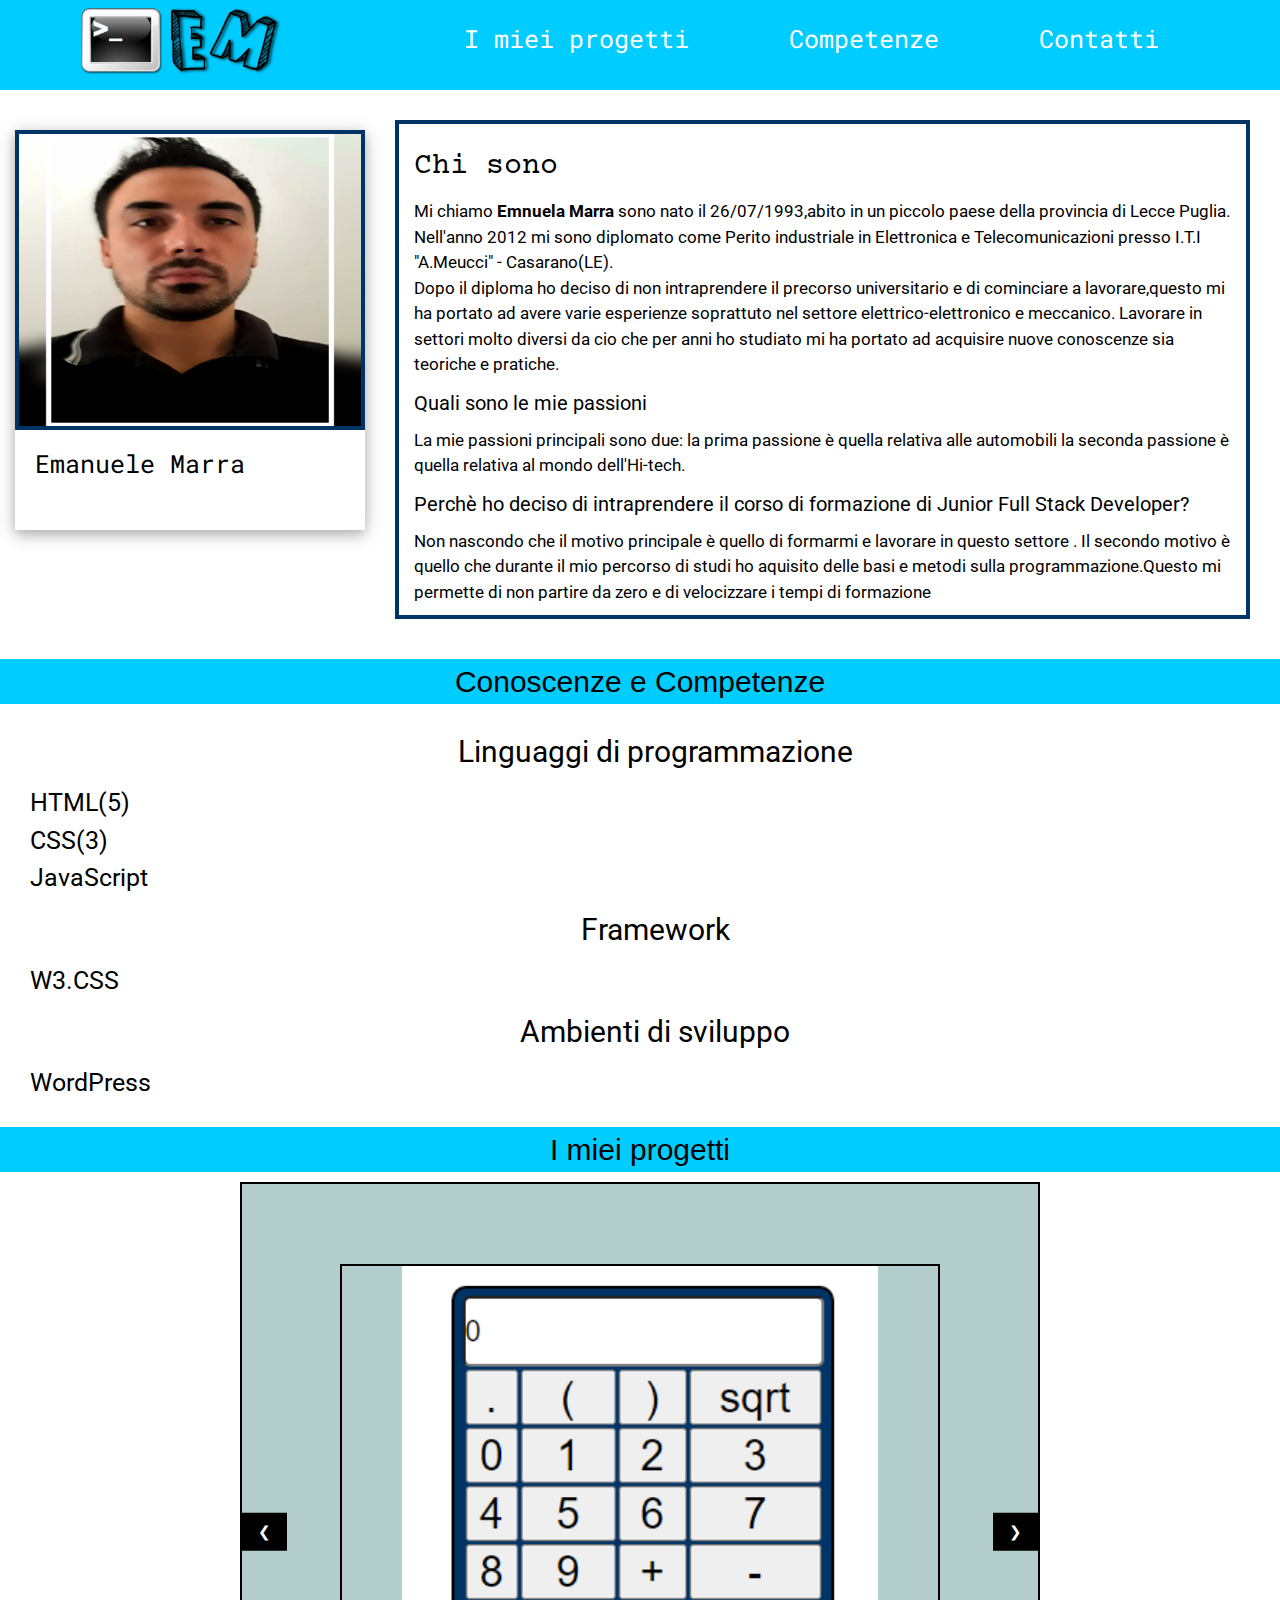
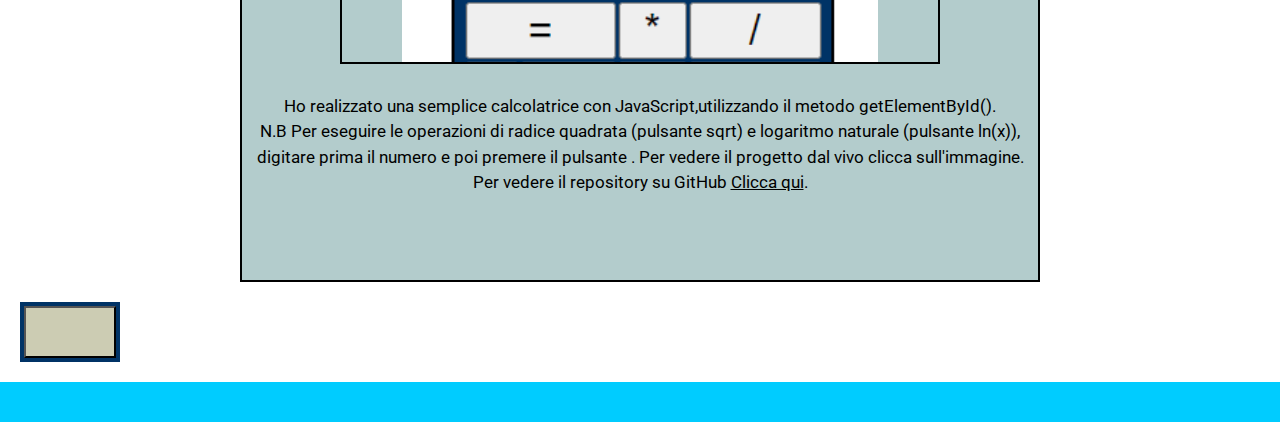
==== index.html @ a4505c1d "Update index.html" ====
<!DOCTYPE html>
<html lang='it'>
<head>
<title>Emanuele Marra</title>
<meta charset='UTF-8'/>
<meta name="viewport" content="width=device-width, initial-scale=1.0">
<link rel="stylesheet" href="style.css"/>
<link href="https://fonts.googleapis.com/css2?family=Roboto:wght@500&display=swap" rel="stylesheet">
<link href="https://fonts.googleapis.com/css2?family=Courier+Prime:wght@700&display=swap" rel="stylesheet">
<link href="https://fonts.googleapis.com/css2?family=Roboto+Mono:wght@600&display=swap" rel="stylesheet"/>
<link rel="stylesheet" href="https://www.w3schools.com/w3css/4/w3.css"/>
<link rel="stylesheet" href="https://use.fontawesome.com/releases/v5.14.0/css/all.css" integrity="sha384-HzLeBuhoNPvSl5KYnjx0BT+WB0QEEqLprO+NBkkk5gbc67FTaL7XIGa2w1L0Xbgc" crossorigin="anonymous">

<script src="script.js" defer></script>
</head>
<body>
<header id="intestazione">

<img id="logo" src="logo.png" alt="logo"/>

<nav id="barra">  <!--barra di navigazione-->
  <ul id="menu">
    <li><a href="#progetti">I miei progetti</a></li>
    <li><a href="#competenze">Competenze</a></li>
    <li><a href="#contatti">Contatti</a></li>
  </ul>
</nav>      <!--fine barra di navigazione-->
</header>
<section id="presentazione"> <!--pagina 1-->
  <div class="w3-card-4" id="card">
<img id="foto" src="fotopersonale.jpg" alt="foto personale"/>
<h4>Emanuele Marra</h4>
</div>
<section id="Chi-sono" >
  <h1>Chi sono </h1>
  <p>Mi chiamo <strong>Emnuela Marra</strong> sono nato il 26/07/1993,abito in un piccolo
  paese della provincia di Lecce Puglia.
  <p>Nell'anno 2012 mi sono diplomato come Perito industriale in Elettronica
e Telecomunicazioni presso I.T.I "A.Meucci" - Casarano(LE).</p>
<p>Dopo il diploma ho deciso di non intraprendere il precorso universitario e di cominciare
a lavorare,questo mi ha portato ad avere varie esperienze soprattuto nel settore elettrico-elettronico
e meccanico.
Lavorare in settori molto diversi da cio che per anni ho studiato mi ha portato ad acquisire
nuove conoscenze sia teoriche e pratiche. </p>
<h3>Quali sono le mie passioni</h3>
<p>La mie passioni principali sono due: la prima passione è quella relativa alle automobili
  la seconda passione è quella relativa al mondo dell'Hi-tech.</p>
<h3>Perchè ho deciso di intraprendere il corso di formazione di Junior Full Stack Developer?</h3>
<p>Non nascondo che il motivo principale è quello di formarmi e lavorare in questo settore .
  Il secondo motivo è quello che durante il mio percorso di studi ho aquisito delle basi
  e metodi sulla programmazione.Questo mi permette di non partire da zero e di velocizzare
  i tempi di formazione</p>
</section>
</section> <!--fine pagina 1-->

<section id="competenze">
<div class="titolo-sezione">
  <h2>Conoscenze e Competenze</h2>
</div>

<div id="html-div">
  <h3>Linguaggi di programmazione</h3>
  <ul>

  <li>

  <p>HTML(5)
<span><i class="fas fa-star fa-1x star"></i></span>
<span><i class="fas fa-star fa-1x star"></i></span>
<span><i class="fas fa-star fa-1x star"></i></span>
<span><i class="fas fa-star fa-1x star"></i></span>
<span><i class="fas fa-star fa-1x star"></i></span>
<span><i class="fas fa-star fa-1x star"></i></span>
<span><i class="fas fa-star fa-1x star"></i></span>
<span><i class="far fa-star fa-1x"></i></span>
<span><i class="far fa-star fa-1x"></i></span>
<span><i class="far fa-star fa-1x"></i></span>
</p>
</li>
<li>
  <p>CSS(3)
  <span><i class="fas fa-star fa-1x star"></i></span>
  <span><i class="fas fa-star fa-1x star"></i></span>
  <span><i class="fas fa-star fa-1x star"></i></span>
  <span><i class="fas fa-star fa-1x star"></i></span>
  <span><i class="fas fa-star fa-1x star"></i></span>
  <span><i class="fas fa-star fa-1x star"></i></span>
  <span><i class="fas fa-star fa-1x star"></i></span>
  <span><i class="far fa-star fa-1x"></i></span>
  <span><i class="far fa-star fa-1x"></i></span>
  <span><i class="far fa-star fa-1x"></i></span>
  </p>

</li>
<li>
  <p>JavaScript
<span><i class="fas fa-star fa-1x star"></i></span>
<span><i class="fas fa-star fa-1x star"></i></span>
<span><i class="fas fa-star fa-1x star"></i></span>
<span><i class="fas fa-star fa-1x star"></i></span>
<span><i class="far fa-star fa-1x"></i></span>
<span><i class="far fa-star fa-1x"></i></span>
<span><i class="far fa-star fa-1x"></i></span>
<span><i class="far fa-star fa-1x"></i></span>
<span><i class="far fa-star fa-1x"></i></span>
<span><i class="far fa-star fa-1x"></i></span>
</p>
</li>
</ul>
<h3>Framework</h3>
<ul>
  <li>
    <p>W3.CSS
  <span><i class="fas fa-star fa-1x star"></i></span>
  <span><i class="fas fa-star fa-1x star"></i></span>
  <span><i class="fas fa-star fa-1x star"></i></span>
  <span><i class="fas fa-star fa-1x star"></i></span>
  <span><i class="fas fa-star fa-1x star"></i></span>
  <span><i class="fas fa-star-half-alt  fa-1x star"></i></span>
  <span><i class="far fa-star fa-1x"></i></span>
  <span><i class="far fa-star fa-1x"></i></span>
  <span><i class="far fa-star fa-1x"></i></span>
  <span><i class="far fa-star fa-1x"></i></span>
  </p>
</li>
</ul>
<h3>Ambienti di sviluppo</h3>
  <ul>
    <li>
      <p>WordPress
        <span><i class="fas fa-star fa-1x star"></i></span>
        <span><i class="far fa-star fa-1x"></i></span>
        <span><i class="far fa-star fa-1x"></i></span>
        <span><i class="far fa-star fa-1x"></i></span>
        <span><i class="far fa-star fa-1x"></i></span>
        <span><i class="far fa-star fa-1x"></i></span>
        <span><i class="far fa-star fa-1x"></i></span>
        <span><i class="far fa-star fa-1x"></i></span>
        <span><i class="far fa-star fa-1x"></i></span>
        <span><i class="far fa-star fa-1x"></i></span>
      </p>
      </li>
    </ul>

</div>
</section>
<!--inizio zona progetti-->
<section id="progetti">

<div class="titolo-sezione">
  <h2>I miei progetti</h2>
</div>

<div class="w3-content w3-display-container"   id="img-scor" >

<div class="mySlides">

<div class="img">
<a href="https://emanuele9326.github.io/calcolatrice.github.io/" target="_blank">
  <img  src="calcolatrice-github.png" alt="immagine progetto" /></a>

</div>
<div class="didascalia">
<p>Ho realizzato una semplice calcolatrice con JavaScript,utilizzando il metodo getElementById().</p>

<p>N.B Per eseguire le operazioni di radice quadrata (pulsante sqrt) e logaritmo naturale (pulsante ln(x)), digitare prima il numero e poi premere il pulsante .

Per vedere il progetto dal vivo clicca sull'immagine.

Per vedere il repository su GitHub <a  href="https://github.com/Emanuele9326/calcolatrice.github.io" target="_blank">Clicca qui</a>.</p>
</div>

</div>

<div class="mySlides">

  <div class="img">
<a href="#" target="_blank">
  <img  src="Work-in-progress.png" alt="immagine progetto"  /></a>
</div>

<div class="didascalia">
  <p>A breve verranno publicati altri progetti</p>
</div>

</div>

<button class="w3-button w3-black w3-display-left" onclick="plusDivs(-1)">&#10094;</button>
<button class="w3-button w3-black w3-display-right" onclick="plusDivs(1)">&#10095;</button>

</div>

</section>

<!--fine zona progetti-->
<!--pulsante ritorno inizio pagina-->
<a href="#logo" id="inizio-pagina" >
<button id="ritorno-logo">
  <i class="fas fa-arrow-up fa-3x"></i>
</button>
</a>
<!--fine pulsante ritorno inizio pagina-->

<footer id="contatti">
  <div id="e-mail" class="font-icone">
    <a href="mailto:emanuelemarra93@outlook.com"><i class="fas fa-at fa-3x"></i></a>
  </div>
  <div id="github" class="font-icone">
    <a href="https://github.com/Emanuele9326" target="_blank"><i class="fab fa-github fa-3x"></i></a>
  </div>
  <div id="linkedin" class="font-icone">
    <a href="https://www.linkedin.com/in/emanuele-m-2b70a6116/" target="_blank"><i class="fab fa-linkedin fa-3x"></i></a>
  </div>



</body>

</html>
---- style.css ----
*{
margin:0;
padding:0;
box-sizing: border-box;
}


#intestazione {
  display:flex;
  width:100%;
  height:100%;
justify-content: space-around;
background-color: rgb(0, 204, 255);
}

header #logo{
  max-width: 200px;
  height: auto;
  margin-left:20px;
  margin-bottom:15px;

}

#barra{
margin-top: 20px;
margin-left:10px;
margin-right: 10px;
}

#barra ul{
display:flex;
justify-content:space-around;
list-style-type: none;
margin: 0;
padding: 0;

}

#barra li {
  display:inline;
  margin:0;
  padding:0 50px;
color:white;
font-family: 'Roboto Mono', monospace;
font-size:25px;
}
#barra a{
  text-decoration: none;
}
#card{
  max-width:350px;
  max-height: 400px;
  margin-top: 40px  ;
margin-left: 15px;
}
#card h4{
  margin-top:15px;
  margin-left: 20px;
  font-family: 'Roboto Mono', monospace;
  font-size:25px;
}
#foto{
  display:block;
  margin:auto;
  width: 100%;
  height: 75%;
  border:4px solid #003366;
}
#presentazione{
  display:flex;
  justify-content:center;
}
#Chi-sono{
  width:100%;
  height:100%;
  border:4px solid #003366;
  margin:30px 30px;
  padding: 10px 15px;
}
#Chi-sono h1{
  font-family: 'Courier Prime', monospace;
  font-size:30px;
}

#Chi-sono h3{
  font-family: 'Roboto', sans-serif;
  font-size:20px;
}
#Chi-sono p{
  font-family: 'Roboto', sans-serif;
  font-size:17px;
}

#progetti{
margin-top: 20px;
margin-bottom: 20px;
max-width:100%;
}
.titolo-sezione{
  width:100%;
  background-color: rgb(0, 204, 255);
  text-align: center;
  }
  #img-scor{
    border: 2px solid black;
    background-color:#b3cccc;
    width: 800px;
    height:700px;
  }
  .img{
  width:600px;
  height:400px;
  border: 2px solid black;
  margin:auto;
  overflow:auto;
}
.img img{
  width: 80%;
  display: block;
  height:auto;
  margin-left: auto;
  margin-right: auto;

}

  .mySlides{
    position: relative;
    top:80px;

  }

  .didascalia{
    margin-top:30px;
    text-align: center;
    font-family: 'Roboto', sans-serif;
    font-size: 17px
  }
#html-div{
  width: auto;
  margin-top: 25px;
  margin-bottom: 25px;
  margin-left: 30px;
}

#html-div h3{
  font-family: 'Roboto', sans-serif;
  font-size:30px;
  text-align: center;
}
#html-div p{
  font-family: 'Roboto', sans-serif;
  font-size:25px;
}

#html-div ul {
  list-style-type: none;
}
.star{
color: #ff0000;
}
#inizio-pagina{
  display: block;
  width: 100px;
  height: 60px;
  margin:20px;
  border: 4px solid #003366;
}

 #inizio-pagina button:hover{
  background-color: red;
}
#ritorno-logo{
  width: 100%;
  height: 100%;
  margin:auto;
  cursor: pointer;
  color:black;
  background-color: #ccccb3;
  -webkit-transition-duration: 0.7s; /* Safari */
  transition-duration:0.7s;
}

#contatti{
  max-width: 100%;
  height: auto;
  background-color:rgb(0, 204, 255);
  display:flex;
  justify-content:space-around;
}
.font-icone{
  margin-top:20px;
  margin-bottom: 20px;
  color:white;
  cursor: pointer;
  }
  .font-icone :hover{
    color:black;
  }




@media only screen and (max-width:500px){

body{
  display:block;
}


  #intestazione {
  display: block;
  width:100%;
  margin-left: auto;
  margin-right: auto;

}

#barra{
  text-align: center;
margin-left: auto;
margin-right: auto;

}

#barra ul{
display:flex;
justify-content:space-around;
margin-left:10px;
}



#barra li {
  display:inline;
  margin:auto;
  padding:0 10px;
color:white;
font-family: 'Roboto Mono', monospace;
font-size:15px;
}

#presentazione{
  display:block;

}
#card{
    margin: 20px auto;
}
#foto{
  margin: auto;
  width: 70%;
  height:50%;
}
#card h4{
  margin:auto;
  margin-top:5px;
  margin-left: 20px;
  font-size:18px;
}
#Chi-sono{
  margin:20px auto;
}

#Chi-sono h1{
font-size:25px;
}

#Chi-sono h3{
font-size:19px;
}
#Chi-sono p{
  font-size:17px;
}

#competenze{
  margin:20px 20px;
}
#img-scor{
width: 300px;
  max-height:500px;
}
.img{
width:250px;
height:200px;

}

.mySlides{
  position: relative;
  top:30px;
}

.didascalia{
  margin-top:35px;
  font-size: 15px
}



}
@media only screen and (min-width:501px) and (max-width:800px) {
  body{
    display: block;
  }
  #intestazione {
  display: block;
  width:100%;

}

#barra li {
  display:inline-block;
  padding:10px 20px;
font-size:18px;
}
#card{
  width:100%;
  display:inline-block;
    margin-top: 30px;
    margin-left: 18px;
}
#foto{

  margin-top: 20px;
  width: 100%;
  height:70%;
}
#card h4{

  margin-top:25px;
  margin-left: 20px;
  font-size:20px;
}

}
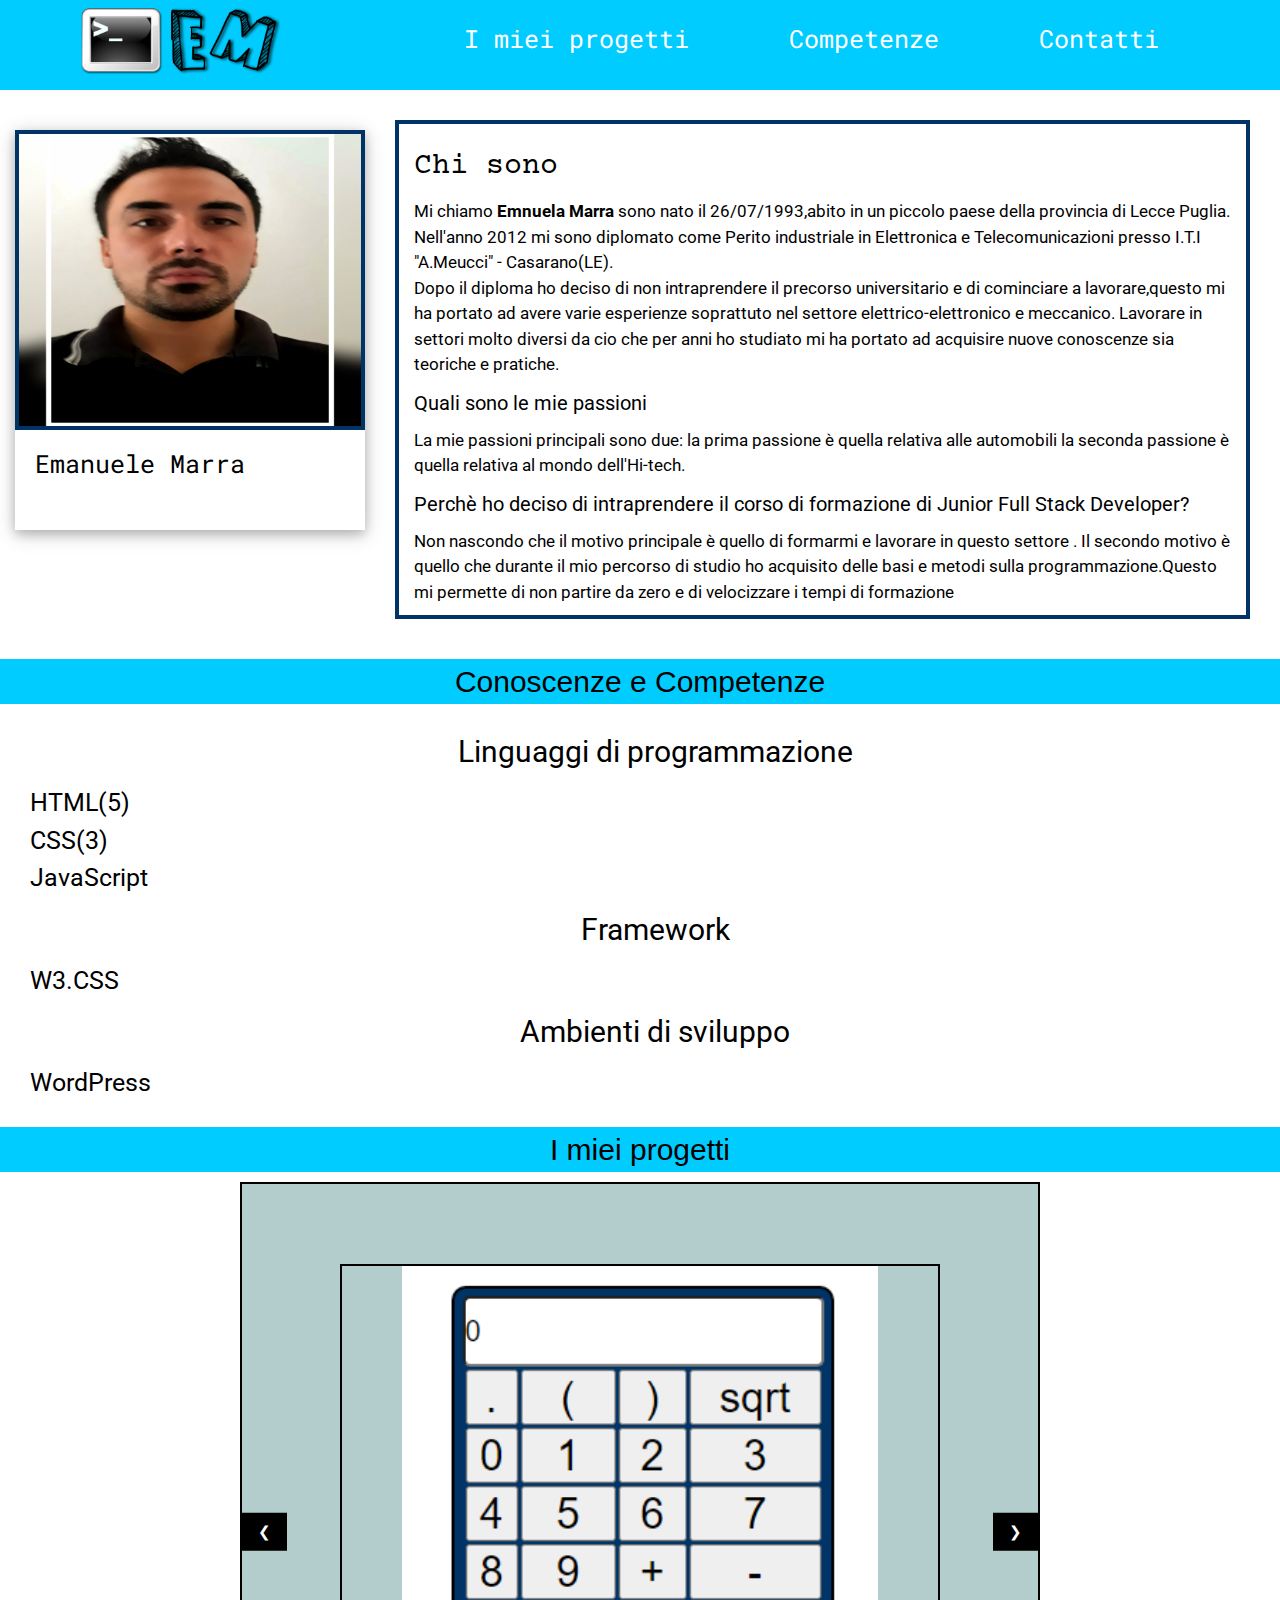
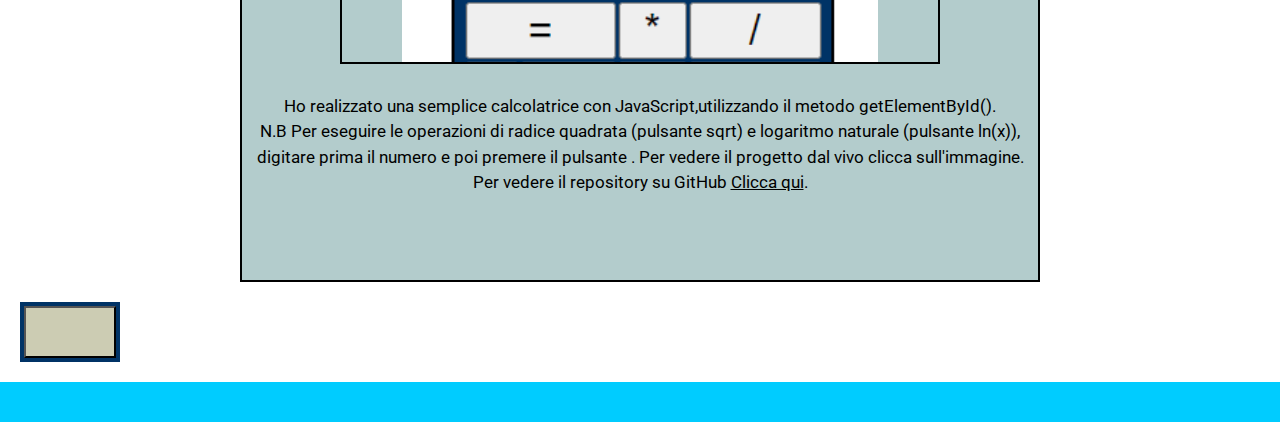
==== commit a89ab0a7: "Update index.html" ====
--- a/index.html
+++ b/index.html
@@ -47,7 +47,7 @@
   la seconda passione è quella relativa al mondo dell'Hi-tech.</p>
 <h3>Perchè ho deciso di intraprendere il corso di formazione di Junior Full Stack Developer?</h3>
 <p>Non nascondo che il motivo principale è quello di formarmi e lavorare in questo settore .
-  Il secondo motivo è quello che durante il mio percorso di studi ho aquisito delle basi
+  Il secondo motivo è quello che durante il mio percorso di studio ho acquisito delle basi
   e metodi sulla programmazione.Questo mi permette di non partire da zero e di velocizzare
   i tempi di formazione</p>
 </section>
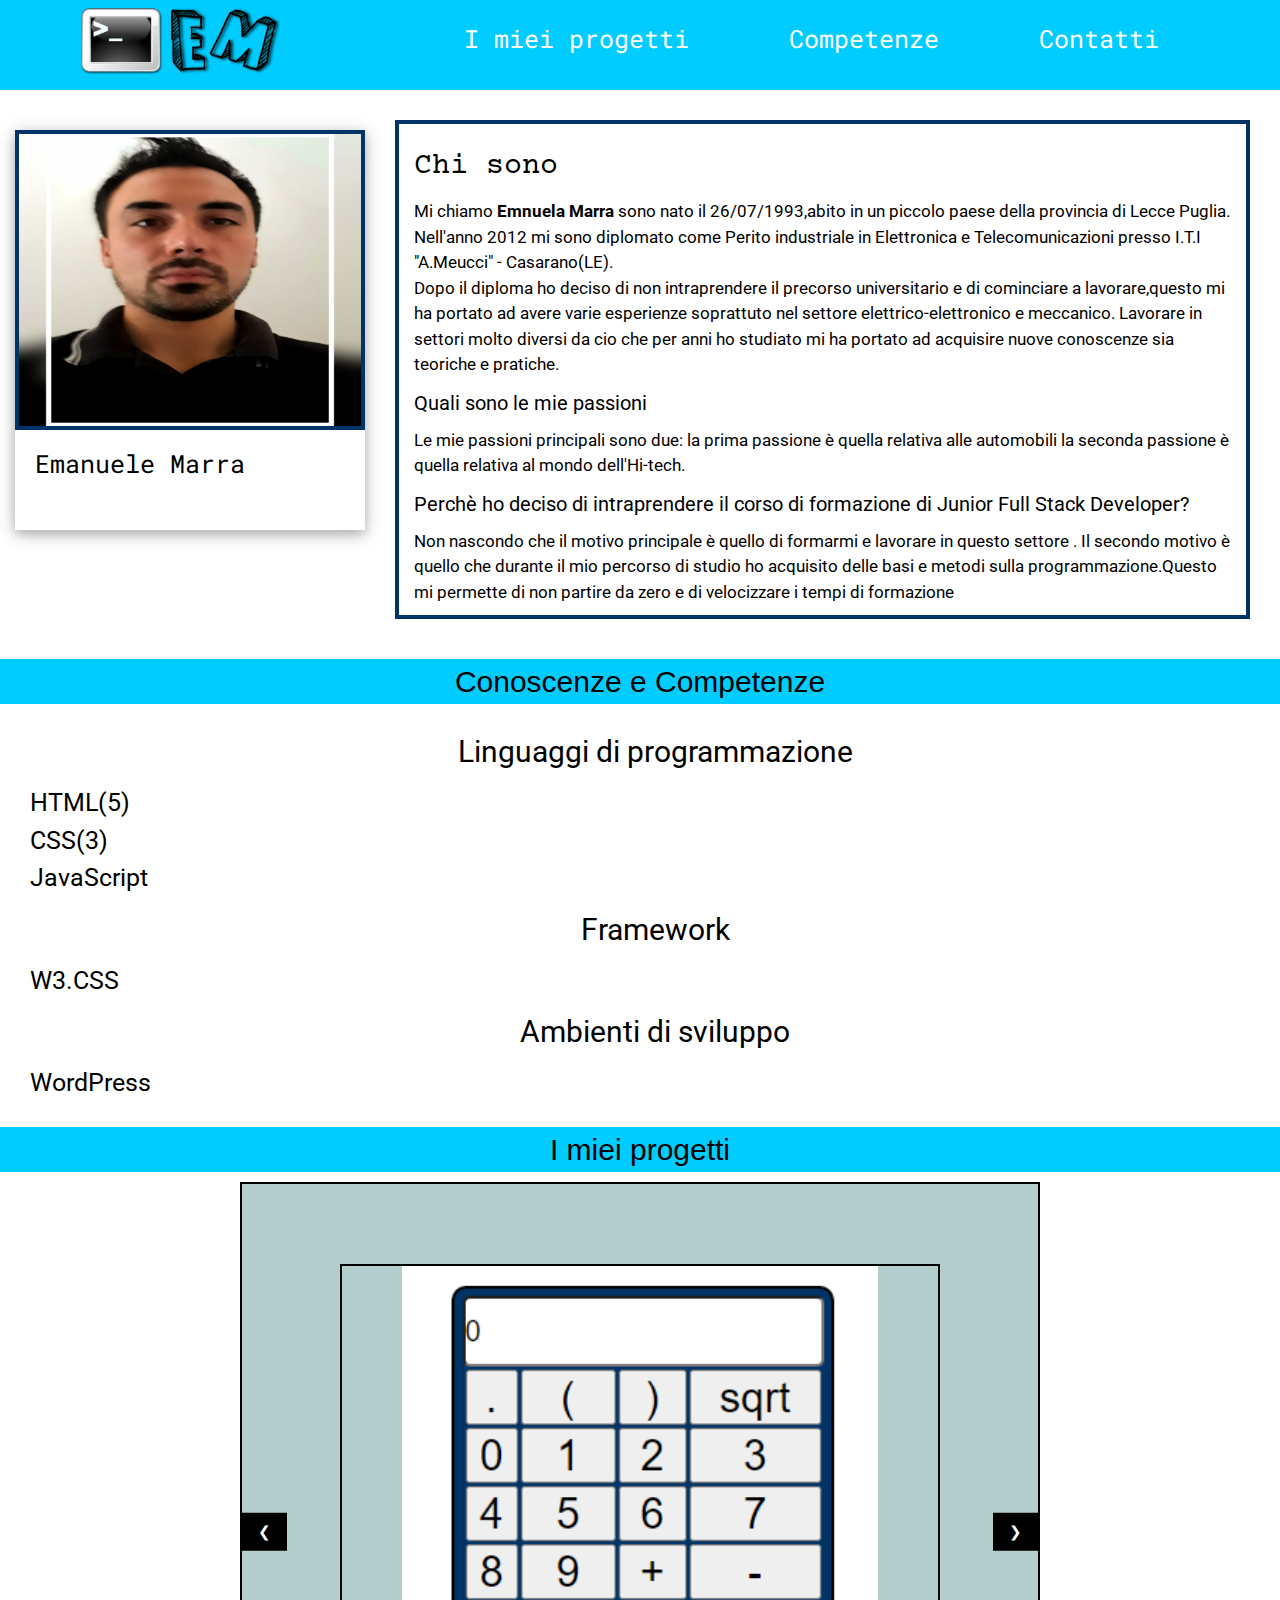
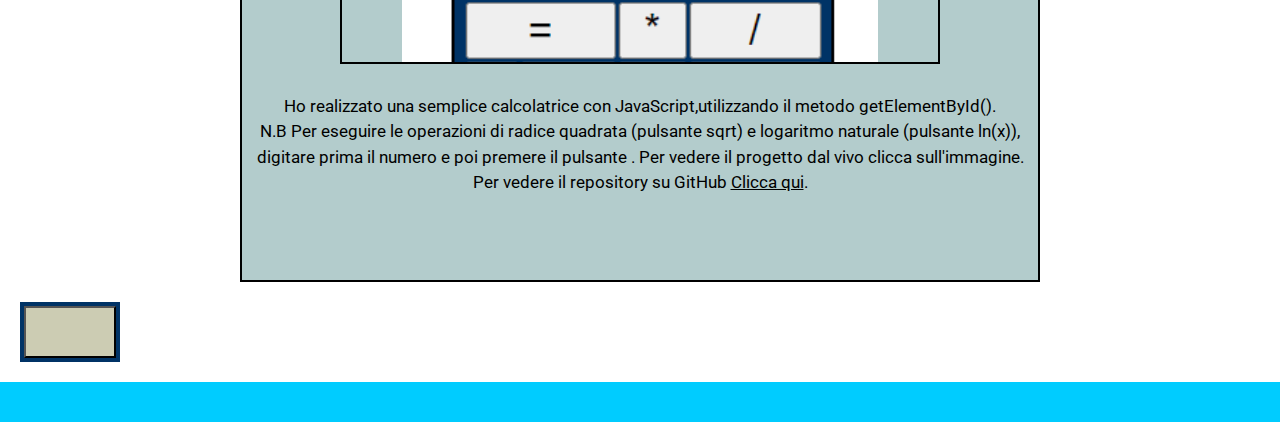
==== commit 3e63df48: "Update index.html" ====
--- a/index.html
+++ b/index.html
@@ -26,7 +26,7 @@
   </ul>
 </nav>      <!--fine barra di navigazione-->
 </header>
-<section id="presentazione"> <!--pagina 1-->
+<section id="presentazione"> <!--sezione 1-->
   <div class="w3-card-4" id="card">
 <img id="foto" src="fotopersonale.jpg" alt="foto personale"/>
 <h4>Emanuele Marra</h4>
@@ -43,7 +43,7 @@
 Lavorare in settori molto diversi da cio che per anni ho studiato mi ha portato ad acquisire
 nuove conoscenze sia teoriche e pratiche. </p>
 <h3>Quali sono le mie passioni</h3>
-<p>La mie passioni principali sono due: la prima passione è quella relativa alle automobili
+<p>Le mie passioni principali sono due: la prima passione è quella relativa alle automobili
   la seconda passione è quella relativa al mondo dell'Hi-tech.</p>
 <h3>Perchè ho deciso di intraprendere il corso di formazione di Junior Full Stack Developer?</h3>
 <p>Non nascondo che il motivo principale è quello di formarmi e lavorare in questo settore .
@@ -51,9 +51,9 @@
   e metodi sulla programmazione.Questo mi permette di non partire da zero e di velocizzare
   i tempi di formazione</p>
 </section>
-</section> <!--fine pagina 1-->
-
-<section id="competenze">
+</section> <!--fine sezione 1-->
+
+<section id="competenze"> 
 <div class="titolo-sezione">
   <h2>Conoscenze e Competenze</h2>
 </div>
@@ -71,7 +71,7 @@
 <span><i class="fas fa-star fa-1x star"></i></span>
 <span><i class="fas fa-star fa-1x star"></i></span>
 <span><i class="fas fa-star fa-1x star"></i></span>
-<span><i class="fas fa-star fa-1x star"></i></span>
+<span><i class="far fa-star fa-1x"></i></span>
 <span><i class="far fa-star fa-1x"></i></span>
 <span><i class="far fa-star fa-1x"></i></span>
 <span><i class="far fa-star fa-1x"></i></span>
@@ -85,7 +85,7 @@
   <span><i class="fas fa-star fa-1x star"></i></span>
   <span><i class="fas fa-star fa-1x star"></i></span>
   <span><i class="fas fa-star fa-1x star"></i></span>
-  <span><i class="fas fa-star fa-1x star"></i></span>
+  <span><i class="far fa-star fa-1x"></i></span>
   <span><i class="far fa-star fa-1x"></i></span>
   <span><i class="far fa-star fa-1x"></i></span>
   <span><i class="far fa-star fa-1x"></i></span>
@@ -144,7 +144,8 @@
 
 </div>
 </section>
-<!--inizio zona progetti-->
+
+ <!--inizio zona progetti-->
 <section id="progetti">
 
 <div class="titolo-sezione">
@@ -180,7 +181,7 @@
 </div>
 
 <div class="didascalia">
-  <p>A breve verranno publicati altri progetti</p>
+  <p>A breve verranno pubblicati altri progetti</p>
 </div>
 
 </div>
@@ -193,8 +194,10 @@
 </section>
 
 <!--fine zona progetti-->
-<!--pulsante ritorno inizio pagina-->
-<a href="#logo" id="inizio-pagina" >
+
+ <!--pulsante ritorno inizio pagina-->
+
+  <a href="#logo" id="inizio-pagina" >
 <button id="ritorno-logo">
   <i class="fas fa-arrow-up fa-3x"></i>
 </button>
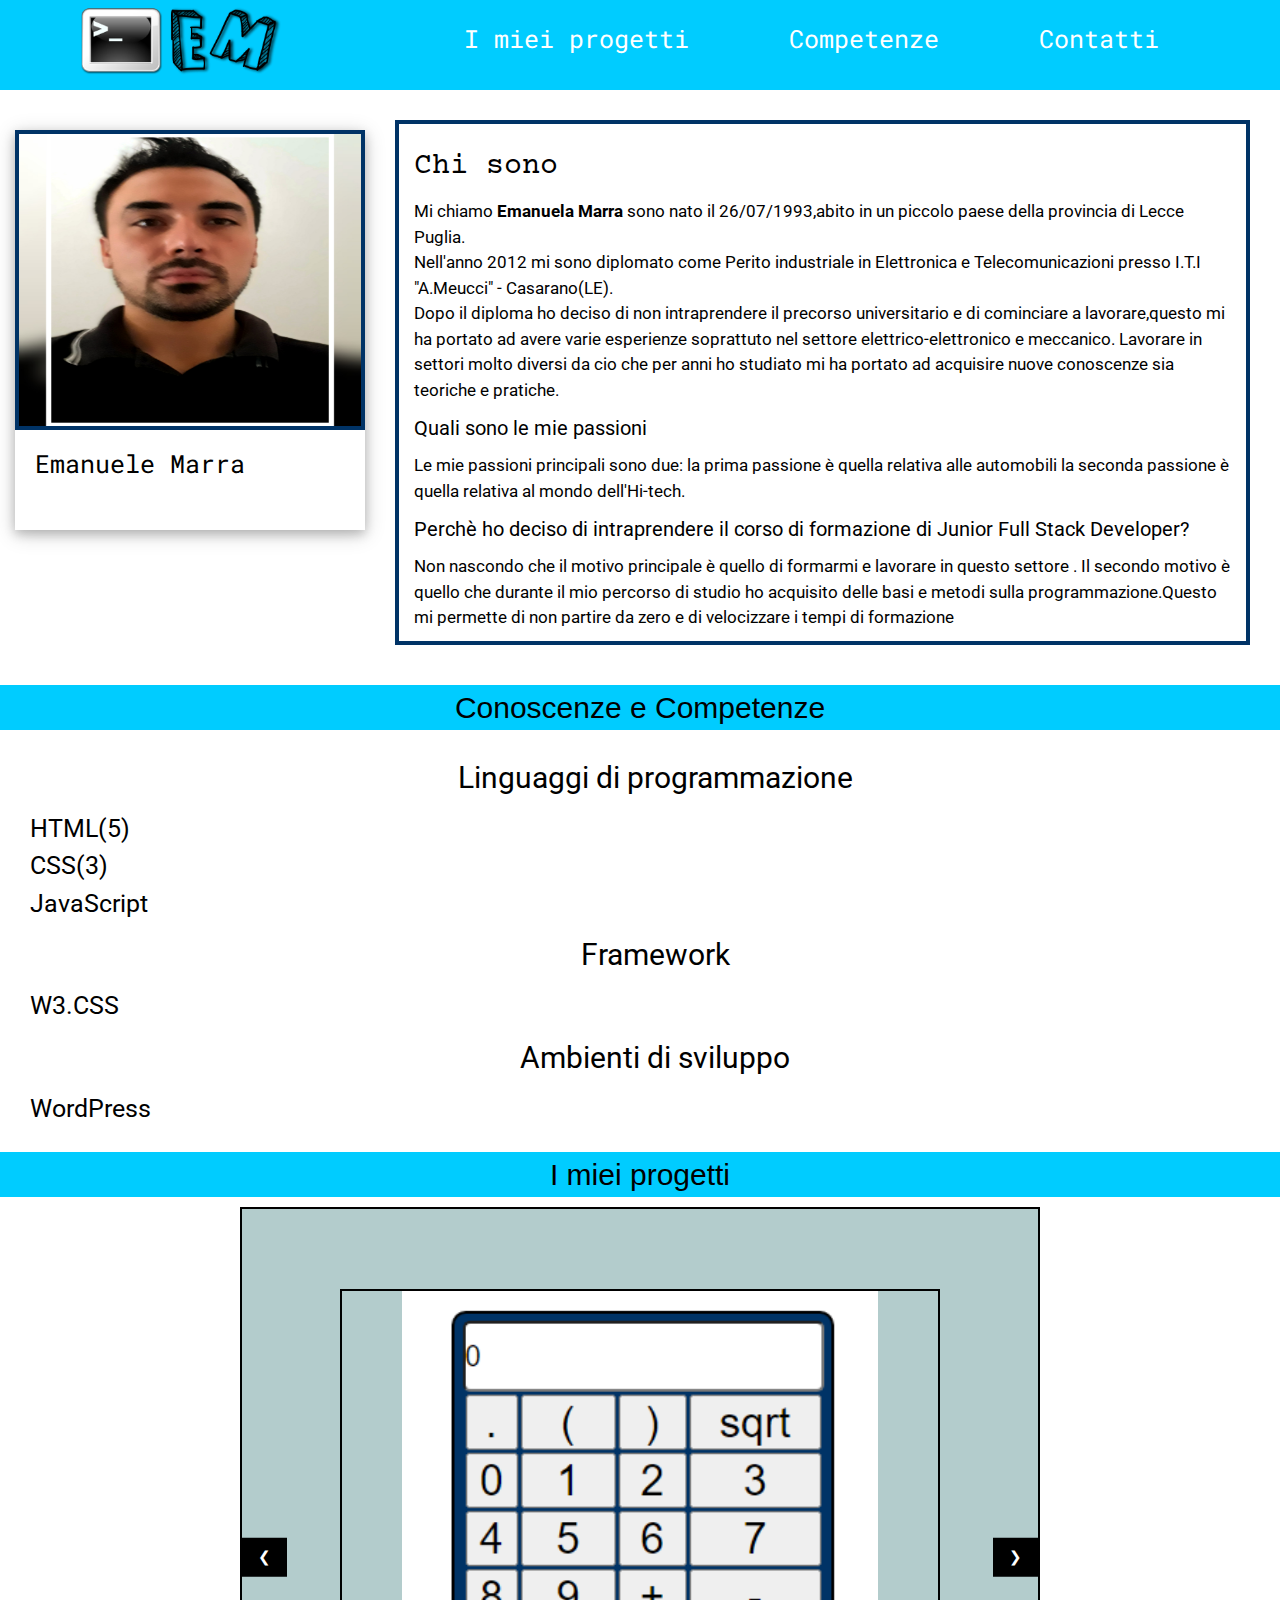
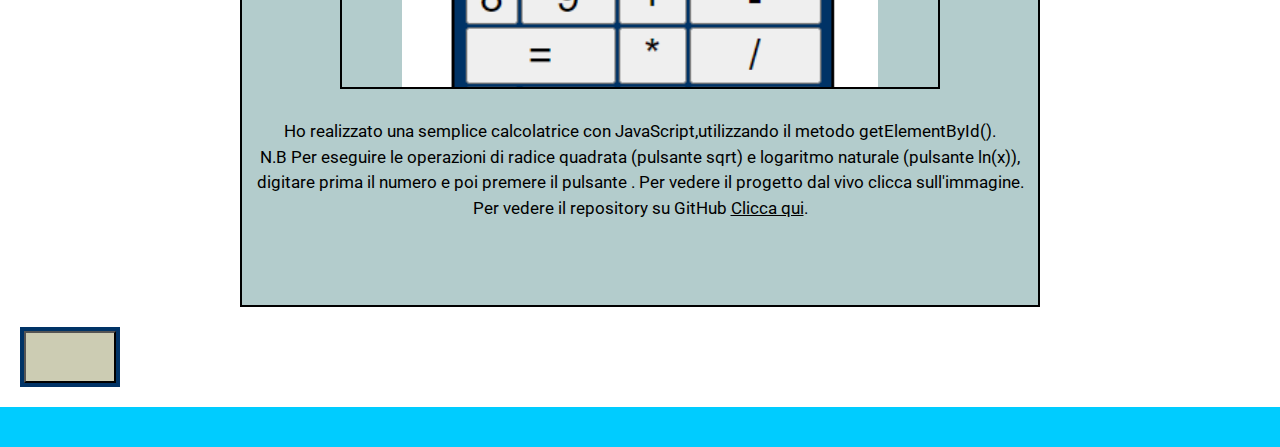
==== commit 8dcbd4eb: "Update index.html" ====
--- a/index.html
+++ b/index.html
@@ -1,15 +1,16 @@
 <!DOCTYPE html>
 <html lang='it'>
 <head>
-<title>Emanuele Marra</title>
+<title><_Emanuele Marra_></title>
+<link rel="icon" href="icon.svg"/>
 <meta charset='UTF-8'/>
 <meta name="viewport" content="width=device-width, initial-scale=1.0">
 <link rel="stylesheet" href="style.css"/>
-<link href="https://fonts.googleapis.com/css2?family=Roboto:wght@500&display=swap" rel="stylesheet">
-<link href="https://fonts.googleapis.com/css2?family=Courier+Prime:wght@700&display=swap" rel="stylesheet">
+<link href="https://fonts.googleapis.com/css2?family=Roboto:wght@500&display=swap" rel="stylesheet"/>
+<link href="https://fonts.googleapis.com/css2?family=Courier+Prime:wght@700&display=swap" rel="stylesheet"/>
 <link href="https://fonts.googleapis.com/css2?family=Roboto+Mono:wght@600&display=swap" rel="stylesheet"/>
 <link rel="stylesheet" href="https://www.w3schools.com/w3css/4/w3.css"/>
-<link rel="stylesheet" href="https://use.fontawesome.com/releases/v5.14.0/css/all.css" integrity="sha384-HzLeBuhoNPvSl5KYnjx0BT+WB0QEEqLprO+NBkkk5gbc67FTaL7XIGa2w1L0Xbgc" crossorigin="anonymous">
+<link rel="stylesheet" href="https://use.fontawesome.com/releases/v5.14.0/css/all.css" integrity="sha384-HzLeBuhoNPvSl5KYnjx0BT+WB0QEEqLprO+NBkkk5gbc67FTaL7XIGa2w1L0Xbgc" crossorigin="anonymous"/>
 
 <script src="script.js" defer></script>
 </head>
@@ -33,7 +34,7 @@
 </div>
 <section id="Chi-sono" >
   <h1>Chi sono </h1>
-  <p>Mi chiamo <strong>Emnuela Marra</strong> sono nato il 26/07/1993,abito in un piccolo
+  <p>Mi chiamo <strong>Emanuela Marra</strong> sono nato il 26/07/1993,abito in un piccolo
   paese della provincia di Lecce Puglia.
   <p>Nell'anno 2012 mi sono diplomato come Perito industriale in Elettronica
 e Telecomunicazioni presso I.T.I "A.Meucci" - Casarano(LE).</p>
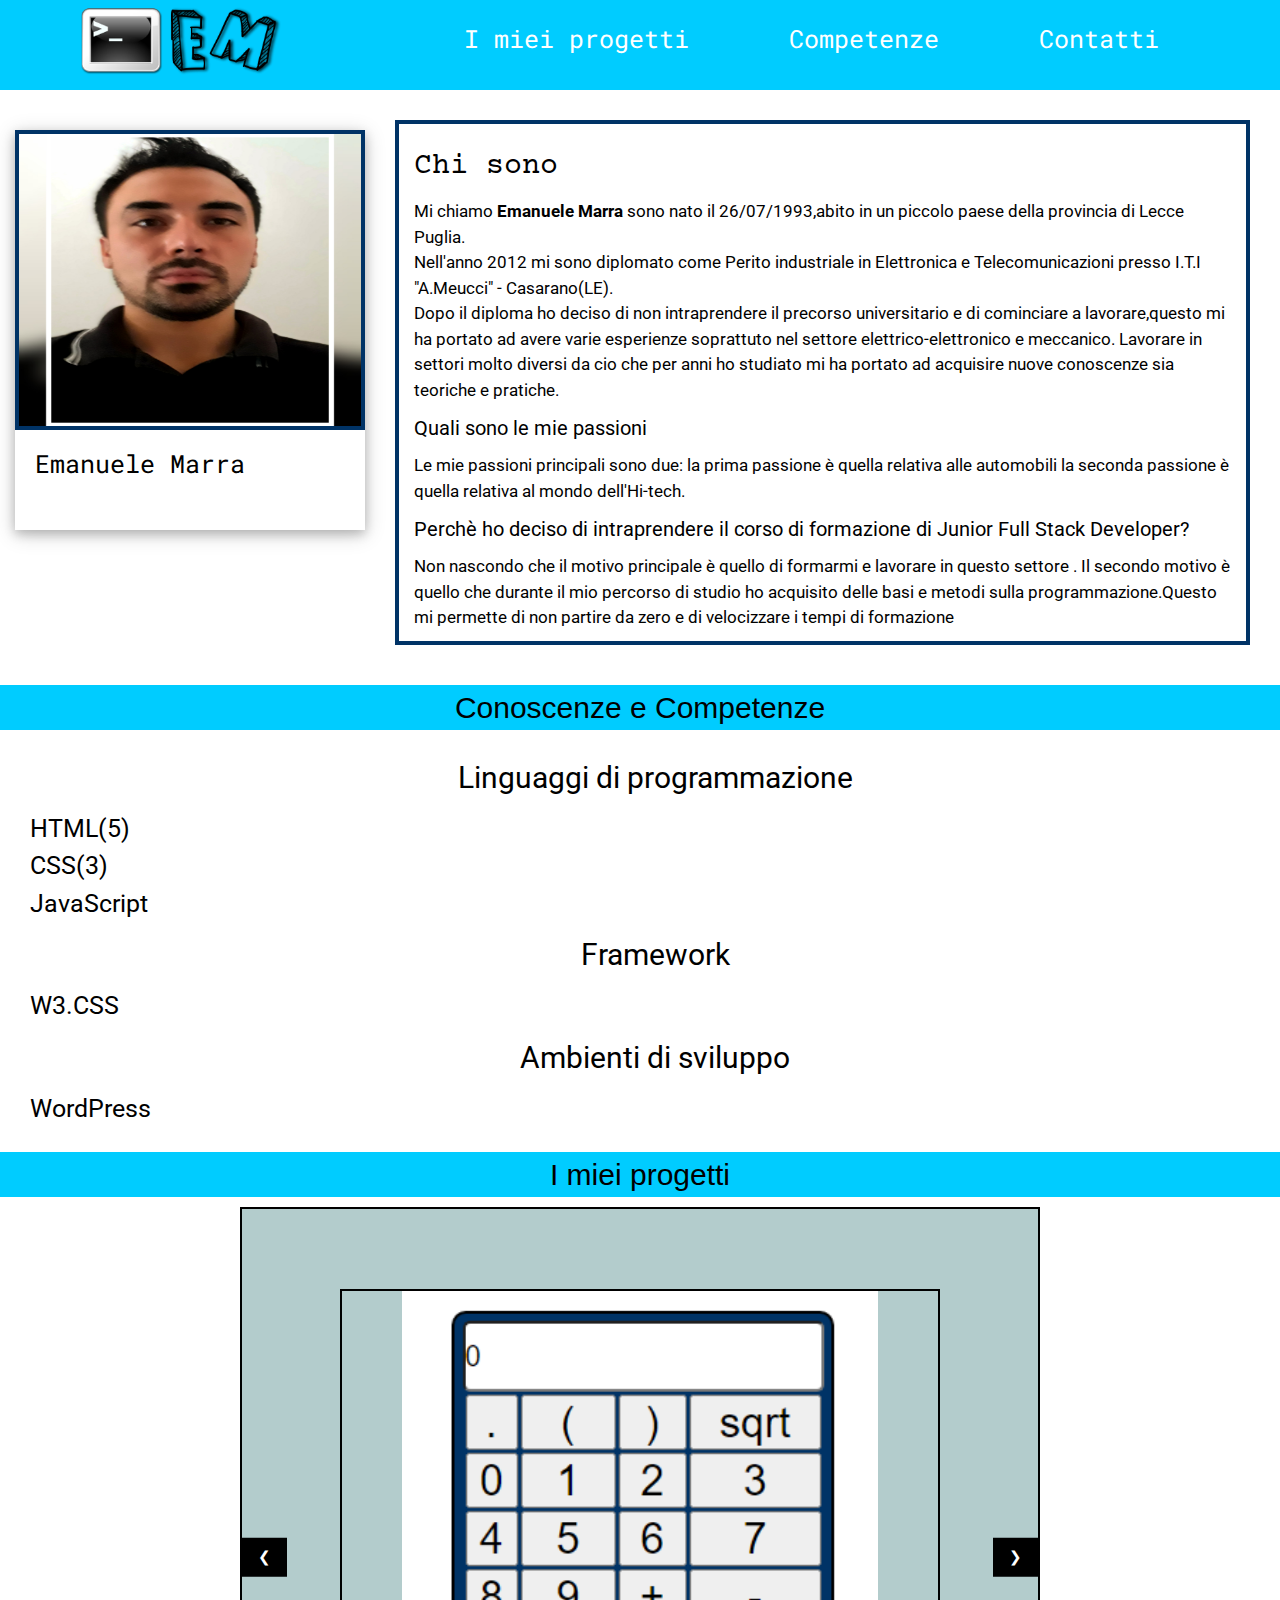
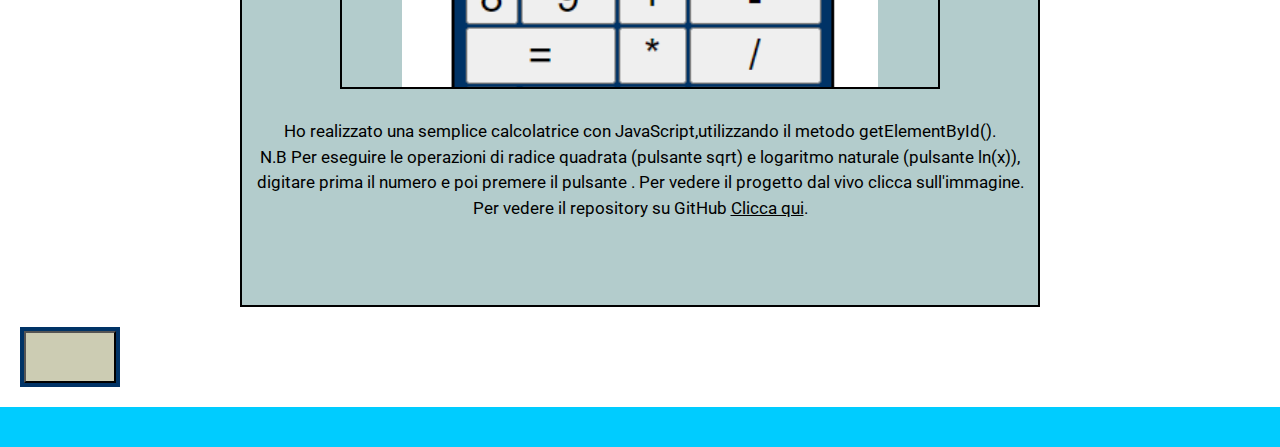
==== commit 84394732: "Update index.html" ====
--- a/index.html
+++ b/index.html
@@ -34,7 +34,7 @@
 </div>
 <section id="Chi-sono" >
   <h1>Chi sono </h1>
-  <p>Mi chiamo <strong>Emanuela Marra</strong> sono nato il 26/07/1993,abito in un piccolo
+  <p>Mi chiamo <strong>Emanuele Marra</strong> sono nato il 26/07/1993,abito in un piccolo
   paese della provincia di Lecce Puglia.
   <p>Nell'anno 2012 mi sono diplomato come Perito industriale in Elettronica
 e Telecomunicazioni presso I.T.I "A.Meucci" - Casarano(LE).</p>
